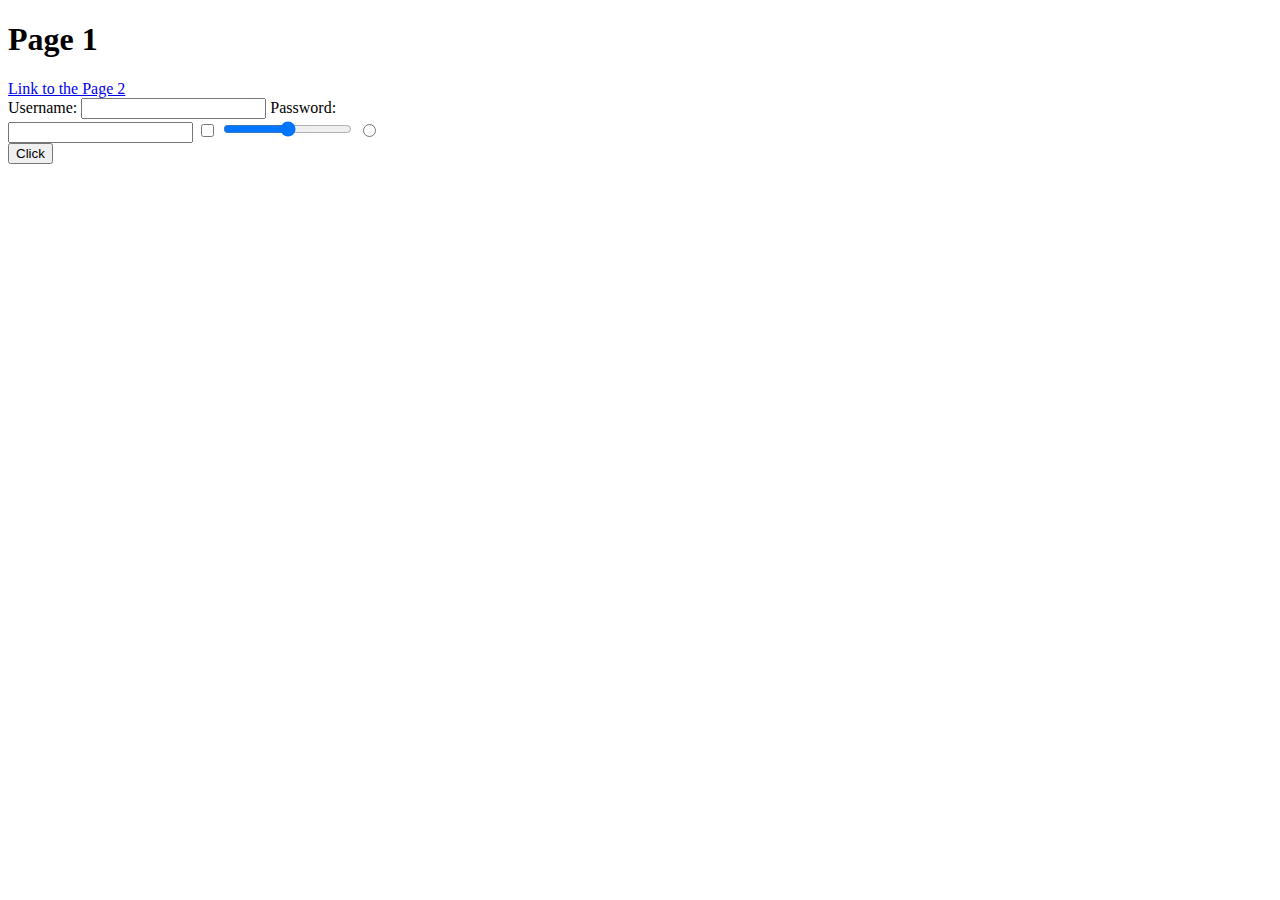
==== lesson_3/page1.html @ b8b56bf2 "Код с урока занятие 3" ====
<!doctype html>
<html lang="en">
<head>
    <meta charset="utf-8">
    <meta name="viewport" content="width=device-width, initial-scale=1">
    <title>Bootstrap demo</title>
    <link href="https://cdn.jsdelivr.net/npm/bootstrap@5.3.0/dist/css/bootstrap.min.css" rel="stylesheet" integrity="sha384-9ndCyUaIbzAi2FUVXJi0CjmCapSmO7SnpJef0486qhLnuZ2cdeRhO02iuK6FUUVM" crossorigin="anonymous">
</head>
<body>
    <h1 class="display-1">Page 1</h1>
    <a class="link-danger" target="_blank" href="page2.html">Link to the Page 2</a>
    <div class="container text-center" style="max-width: 400px" >
        <form>
            <label class="lead" for="pole1">Username:</label>
            <input class="form-control form-control-lg" id="pole1" type="text">
             <label class="lead" for="pole2">Password:</label>
            <input class="form-control form-control-sm" id="pole2" type="password">
            <input class="form-check-input" type="checkbox">
            <input class="form-range" type="range">
            <input class="form-check-input" type="radio">
            <input class="btn btn-success" type="button" value="Click">
        </form>
    </div>
</body>
</html>
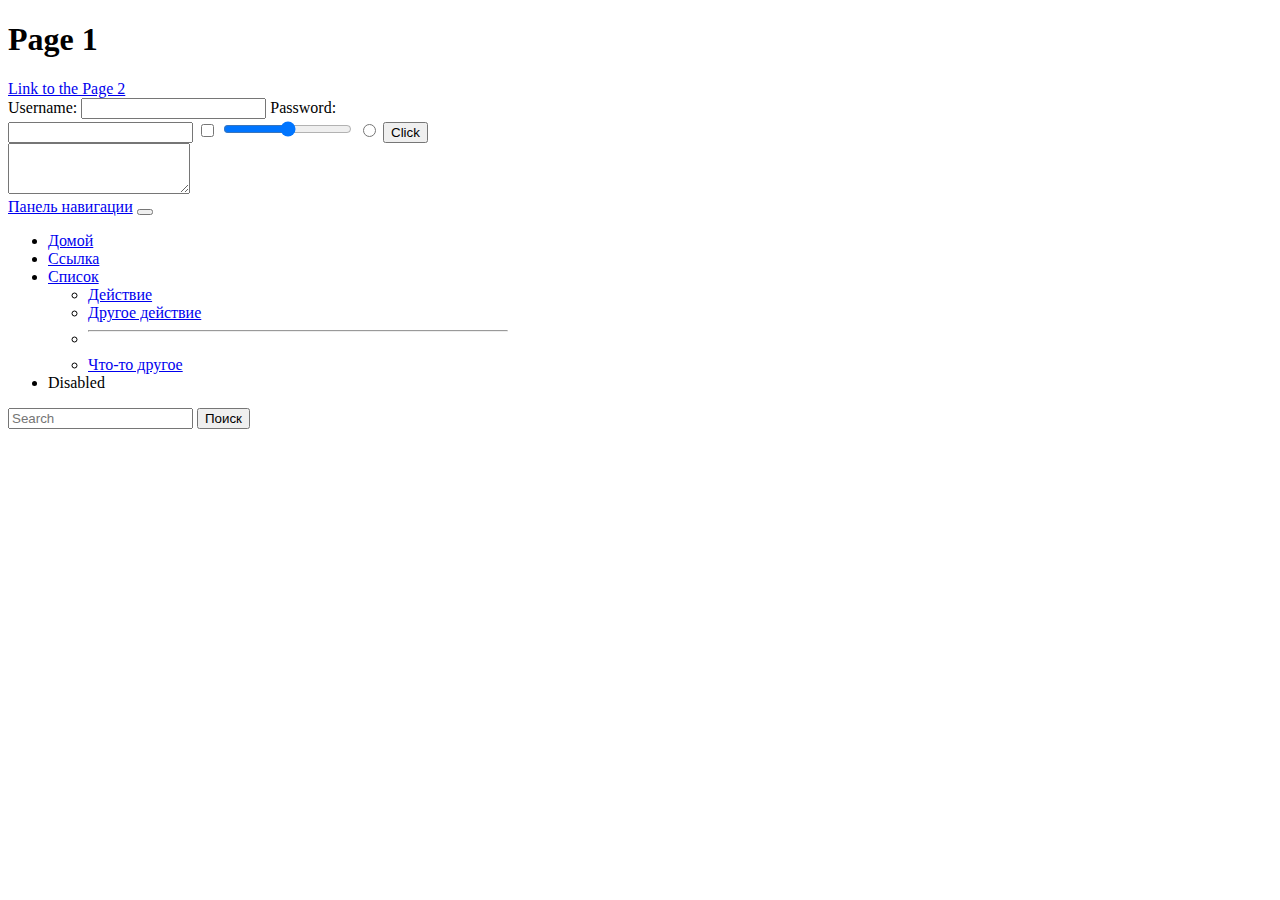
==== commit 5f8306e5: "Lesson_3 HW" ====
--- a/lesson_3/page1.html
+++ b/lesson_3/page1.html
@@ -9,17 +9,56 @@
 <body>
     <h1 class="display-1">Page 1</h1>
     <a class="link-danger" target="_blank" href="page2.html">Link to the Page 2</a>
-    <div class="container text-center" style="max-width: 400px" >
+    <div class="container text-center" style="max-width: 500px" >
         <form>
             <label class="lead" for="pole1">Username:</label>
             <input class="form-control form-control-lg" id="pole1" type="text">
-             <label class="lead" for="pole2">Password:</label>
+            <label class="lead" for="pole2">Password:</label>
             <input class="form-control form-control-sm" id="pole2" type="password">
             <input class="form-check-input" type="checkbox">
             <input class="form-range" type="range">
             <input class="form-check-input" type="radio">
             <input class="btn btn-success" type="button" value="Click">
         </form>
+        <textarea class="form-control" rows="3"></textarea>
+        <nav class="navbar navbar-expand-lg bg-body-tertiary">
+            <div class="container-fluid">
+    <a class="navbar-brand" href="#">Панель навигации</a>
+    <button class="navbar-toggler" type="button" data-bs-toggle="collapse" data-bs-target="#navbarSupportedContent" aria-controls="navbarSupportedContent" aria-expanded="false" aria-label="Toggle navigation">
+      <span class="navbar-toggler-icon"></span>
+    </button>
+    <div class="collapse navbar-collapse" id="navbarSupportedContent">
+      <ul class="navbar-nav me-auto mb-2 mb-lg-0">
+        <li class="nav-item">
+          <a class="nav-link active" aria-current="page" href="#">Домой</a>
+        </li>
+        <li class="nav-item">
+          <a class="nav-link" href="#">Ссылка</a>
+        </li>
+        <li class="nav-item dropdown">
+          <a class="nav-link dropdown-toggle" href="#" role="button" data-bs-toggle="dropdown" aria-expanded="false">
+            Список
+          </a>
+          <ul class="dropdown-menu">
+            <li><a class="dropdown-item" href="#">Действие</a></li>
+            <li><a class="dropdown-item" href="#">Другое действие</a></li>
+            <li><hr class="dropdown-divider"></li>
+            <li><a class="dropdown-item" href="#">Что-то другое</a></li>
+          </ul>
+        </li>
+        <li class="nav-item">
+          <a class="nav-link disabled">Disabled</a>
+        </li>
+      </ul>
+      <form class="d-flex" role="search">
+        <input class="form-control me-2" type="search" placeholder="Search" aria-label="Search">
+        <button class="btn btn-outline-success" type="submit">Поиск</button>
+      </form>
+    </div>
+  </div>
+</nav>
+
+
     </div>
 </body>
 </html>